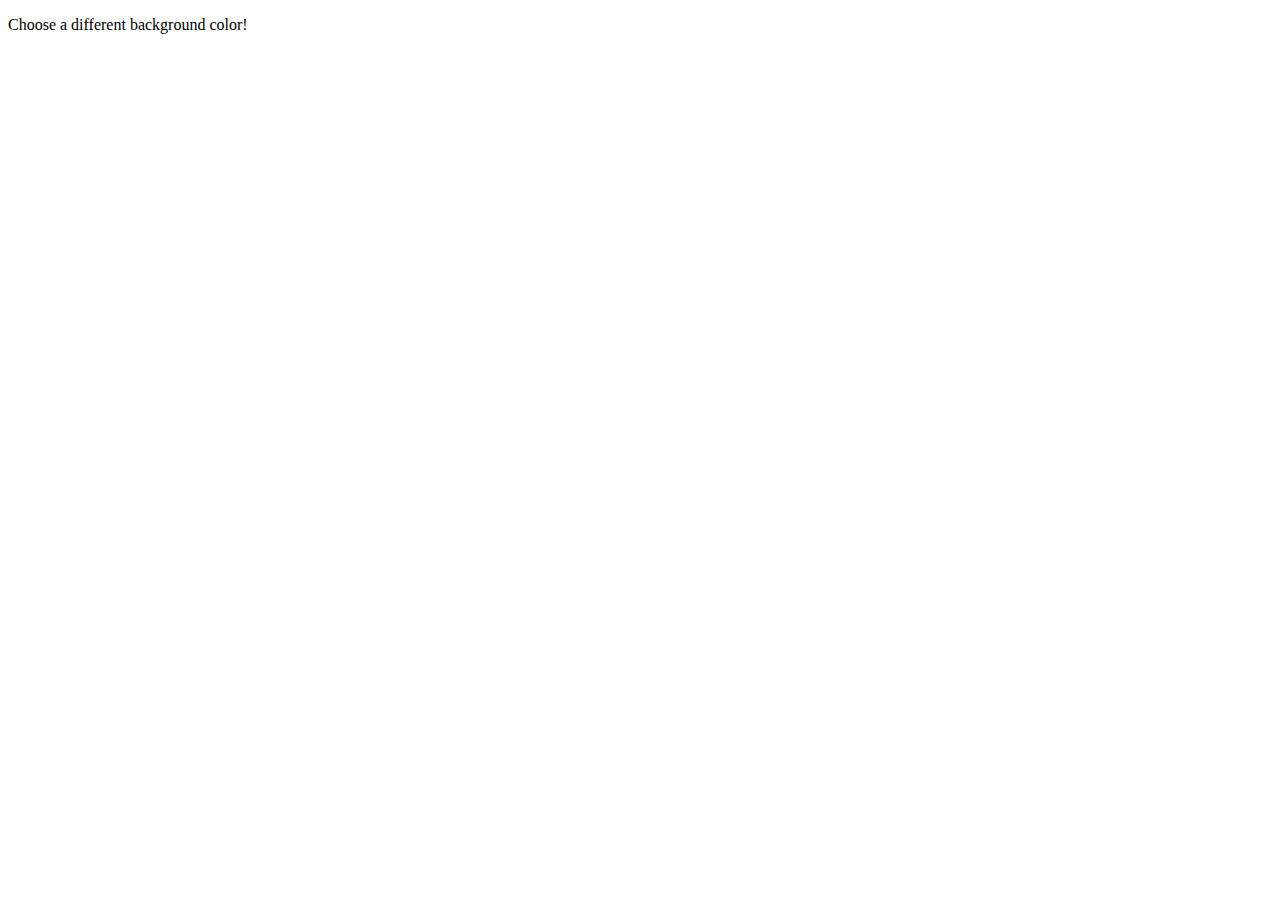
==== options.html @ 0586f0fa "first commit" ====
<!DOCTYPE html>
<html>
  <head>
    <link rel="stylesheet" href="button.css">
  </head>
  <body>
    <div id="buttonDiv">
    </div>
    <div>
      <p>Choose a different background color!</p>
    </div>
  </body>
  <script src="options.js"></script>
</html>
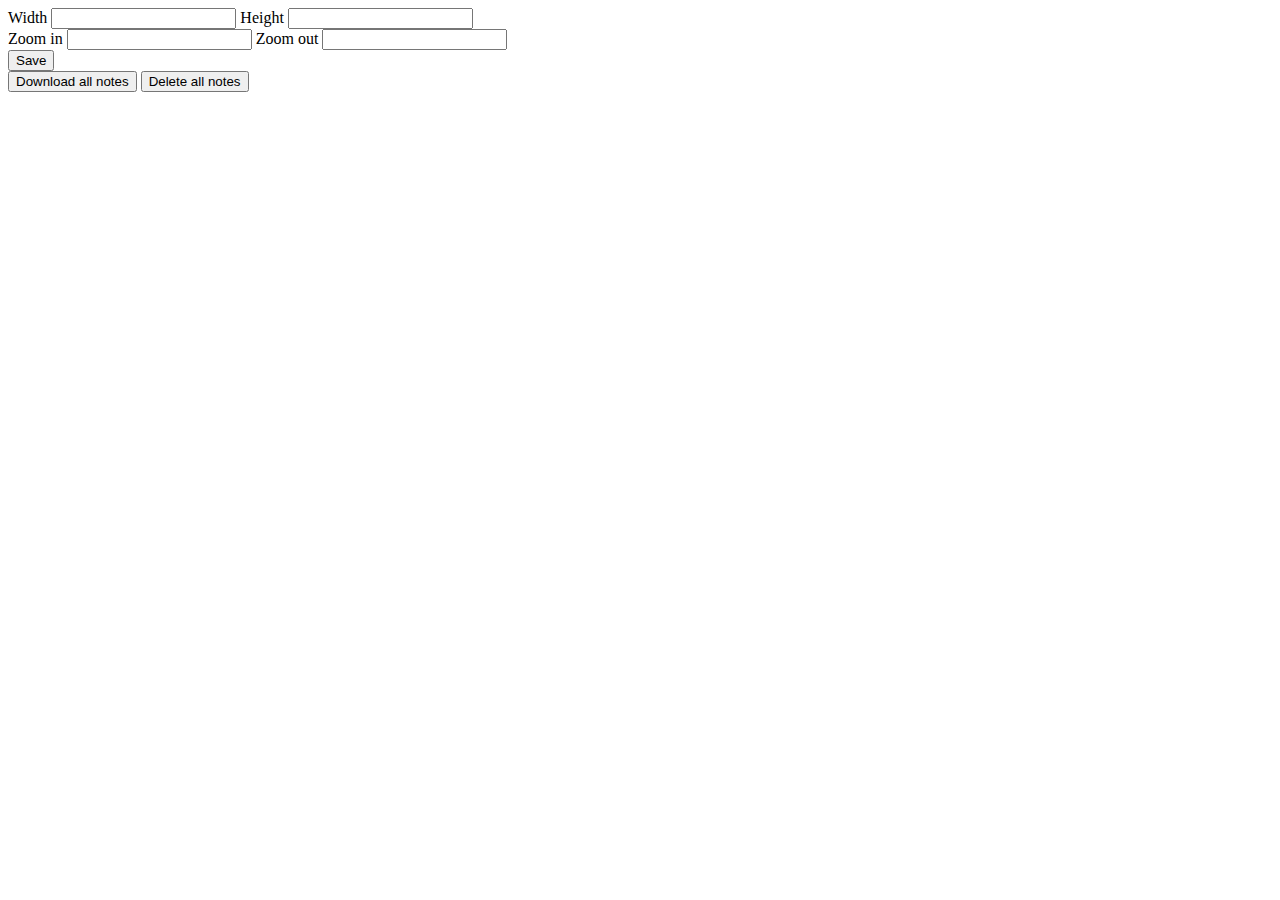
==== commit c7a637f0: "options page" ====
--- a/options.html
+++ b/options.html
@@ -1,14 +1,30 @@
 <!DOCTYPE html>
 <html>
   <head>
-    <link rel="stylesheet" href="button.css">
+
   </head>
+
   <body>
-    <div id="buttonDiv">
-    </div>
-    <div>
-      <p>Choose a different background color!</p>
-    </div>
+    <form id="storage" method="POST">
+      <div class="window-size">
+        <label for="witdh">Width</label>
+        <input name="width" type="number">
+        <label for="heigth">Height</label>
+        <input name="height" type="number">
+      </div>
+      <div class="zoom-diff">
+        <label for="zoom-in">Zoom in</label>
+        <input name="zoom-in" type="number">
+        <label for="zoom out">Zoom out</label>
+        <input name="zoom-out" type="number">
+      </div>   
+      <div>
+        <input type="submit" value="Save">
+      </div>
+    </form>
+
+      <button id="download" type="click">Download all notes</button>
+      <button id="delete" type="click">Delete all notes</button>
   </body>
   <script src="options.js"></script>
 </html>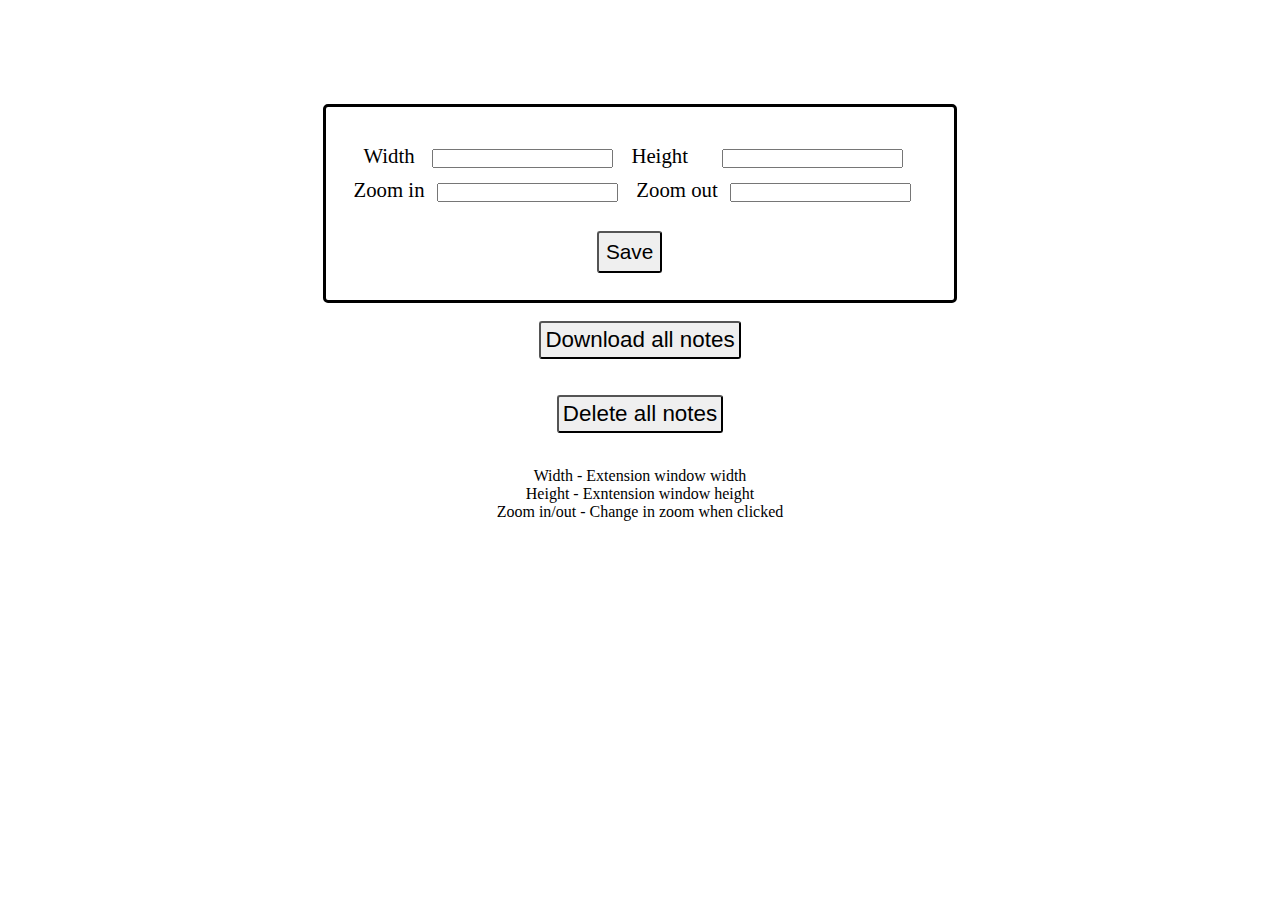
==== commit cf61757b: "Finished options page" ====
--- a/options.html
+++ b/options.html
@@ -1,13 +1,13 @@
 <!DOCTYPE html>
 <html>
   <head>
-
+    <link rel="stylesheet" href="options.css" type="text/css">
   </head>
 
   <body>
-    <form id="storage" method="POST">
+    <form id="storage">
       <div class="window-size">
-        <label for="witdh">Width</label>
+        <label for="width">Width</label>
         <input name="width" type="number">
         <label for="heigth">Height</label>
         <input name="height" type="number">
@@ -18,13 +18,30 @@
         <label for="zoom out">Zoom out</label>
         <input name="zoom-out" type="number">
       </div>   
-      <div>
+      <div id="save">
         <input type="submit" value="Save">
       </div>
     </form>
-
-      <button id="download" type="click">Download all notes</button>
-      <button id="delete" type="click">Delete all notes</button>
+    
+    <button id="download" type="click">Download all notes</button>
+    <button id="delete" type="click">Delete all notes</button>
+    <div id="delete-confirm">
+      <p>Are you sure you want to delete all notes? </p>
+      <button id="accept">Accept</button>
+      <button id="abort">Abort</button>
+    </div>
+    <div id="confirmation"></div>
+    <footer>
+      <p>
+        Width - Extension window width
+      </p>
+      <p>
+        Height - Exntension window height
+      </p>
+      <p>
+        Zoom in/out - Change in zoom when clicked
+      </p>
+    </footer>
   </body>
   <script src="options.js"></script>
 </html>--- a/options.css
+++ b/options.css
@@ -0,0 +1,95 @@
+* {
+  margin: 0;
+  padding: 0;
+  box-sizing: border-box;
+}
+
+body {
+  display: flex;
+  justify-content: center;
+  align-items: center;
+  flex-direction: column;
+}
+
+#storage {
+  border: black 3px solid;
+  padding: 1.3em;
+  font-size: 1.3em;
+  margin: 5em;
+  margin-bottom: 0;
+  border-radius: 5px;
+}
+.window-size {
+  margin: 10px;
+}
+
+label {
+  margin-right: 7px;
+}
+.window-size label {
+  margin-right: 29px;
+}
+
+.window-size label[for="width"] {
+  margin-right: 12px;
+}
+
+input {
+  margin-right: 1em;
+}
+
+#save {
+  margin: 1.4em;
+  margin-bottom: 0;
+  text-align: center;
+}
+
+#save input {
+  padding: 7px;
+  font-size: 1em;
+  border-radius: 3px;
+}
+
+button {
+  margin: 0.8em;
+  font-size: 1.4em;
+  padding: 4px;
+  border-radius: 3px;
+}
+
+#delete-confirm {
+  border: rgb(97, 96, 96) 3px solid;
+  z-index: 2;
+  display: none;
+  visibility: hidden;
+  position: absolute;
+  background-color: rgb(196, 193, 193);
+  padding: 10px;
+  font-size: 1.3em;
+  text-align: center;
+}
+
+#accept {
+  background-color: green;
+  padding: 0.4em;
+}
+
+#abort {
+  background-color: red;
+  padding: 0.4em;
+}
+
+footer {
+  text-align: center;
+  margin: 1em;
+}
+
+#confirmation {
+  border: rgb(19, 65, 19) 3px solid;
+  border-radius: 3px;
+  padding: 5px;
+  background-color: green;
+  color: white;
+  display: none;
+  visibility: hidden;
+}
